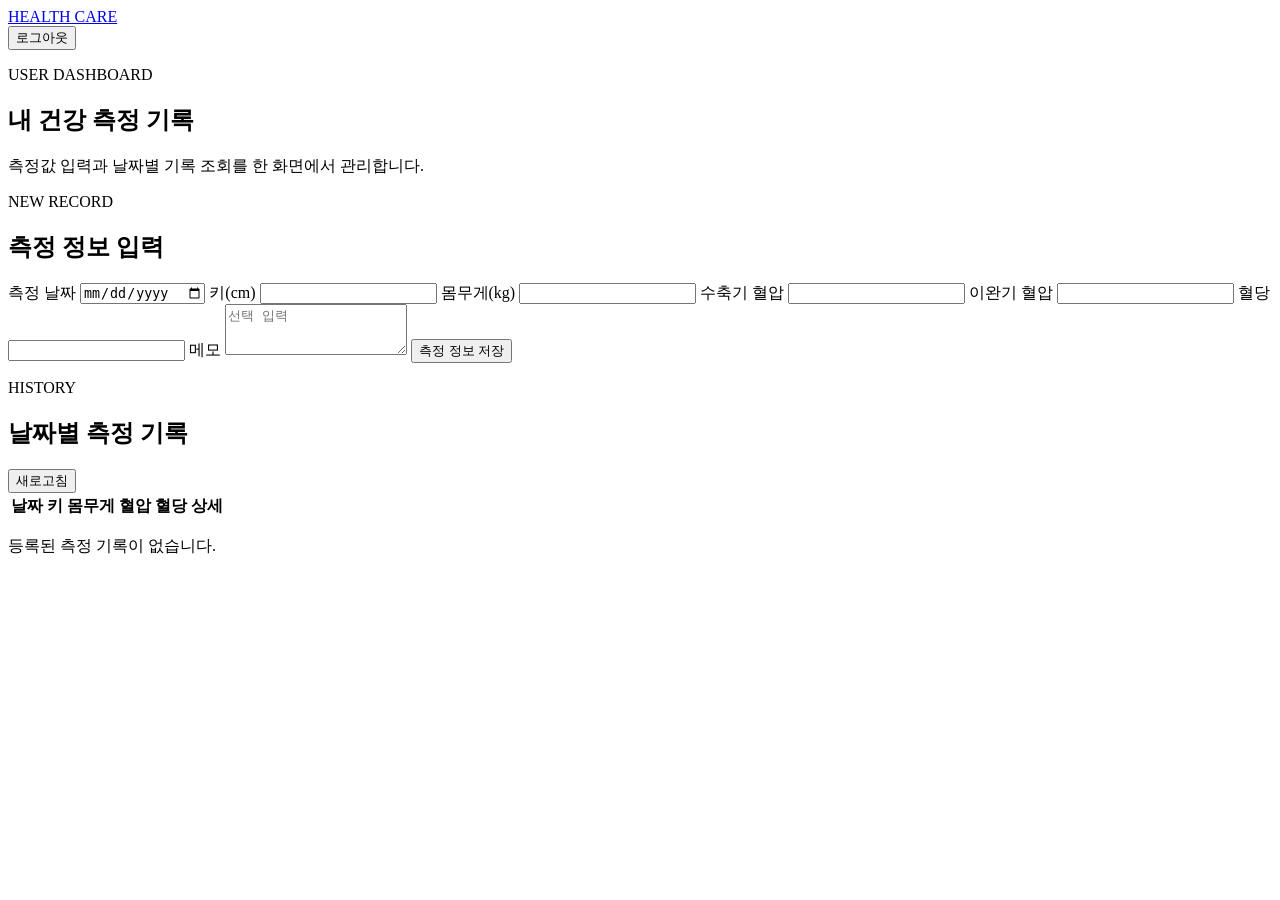
==== front/user.html @ ca00e6d1 "health-care-api" ====
<!doctype html>
<html lang="ko">
<head>
  <meta charset="utf-8">
  <meta name="viewport" content="width=device-width, initial-scale=1">
  <title>사용자 건강 기록</title>
  <link rel="stylesheet" href="/css/styles.css">
  <script defer src="/js/api.js"></script>
  <script defer src="/js/user.js"></script>
</head>
<body>
  <header class="topbar">
    <a class="brand-link" href="/">HEALTH CARE</a>
    <div class="topbar-actions">
      <span id="account-label" class="account-label"></span>
      <button id="logout-button" class="ghost-button" type="button">로그아웃</button>
    </div>
  </header>

  <main class="page-container">
    <section class="page-heading">
      <div>
        <p class="eyebrow">USER DASHBOARD</p>
        <h1>내 건강 측정 기록</h1>
      </div>
      <p>측정값 입력과 날짜별 기록 조회를 한 화면에서 관리합니다.</p>
    </section>

    <div id="message" class="message hidden" role="alert"></div>

    <section class="dashboard-grid">
      <article class="panel">
        <div class="panel-heading">
          <div>
            <p class="eyebrow">NEW RECORD</p>
            <h2>측정 정보 입력</h2>
          </div>
        </div>

        <form id="measurement-form" class="measurement-form">
          <label>
            측정 날짜
            <input id="measurement-date" name="date" type="date" required>
          </label>
          <label>
            키(cm)
            <input name="height" type="number" min="0.1" step="0.1" required>
          </label>
          <label>
            몸무게(kg)
            <input name="weight" type="number" min="0.1" step="0.1" required>
          </label>
          <label>
            수축기 혈압
            <input name="systolic" type="number" min="1" step="1" required>
          </label>
          <label>
            이완기 혈압
            <input name="diastolic" type="number" min="1" step="1" required>
          </label>
          <label>
            혈당
            <input name="blood_sugar" type="number" min="0" step="0.1" required>
          </label>
          <label class="full-width">
            메모
            <textarea name="memo" rows="3" placeholder="선택 입력"></textarea>
          </label>
          <button class="primary-button full-width" type="submit">측정 정보 저장</button>
        </form>
      </article>

      <article class="panel">
        <div class="panel-heading">
          <div>
            <p class="eyebrow">HISTORY</p>
            <h2>날짜별 측정 기록</h2>
          </div>
          <button id="refresh-button" class="ghost-button" type="button">새로고침</button>
        </div>

        <div class="table-wrap">
          <table>
            <thead>
              <tr>
                <th>날짜</th>
                <th>키</th>
                <th>몸무게</th>
                <th>혈압</th>
                <th>혈당</th>
                <th>상세</th>
              </tr>
            </thead>
            <tbody id="measurement-table-body"></tbody>
          </table>
        </div>
        <p id="empty-message" class="empty-state hidden">등록된 측정 기록이 없습니다.</p>
      </article>
    </section>
  </main>

  <dialog id="detail-dialog" class="detail-dialog">
    <div class="dialog-heading">
      <h2>측정 정보 상세</h2>
      <button id="dialog-close-button" class="icon-button" type="button" aria-label="닫기">×</button>
    </div>
    <dl id="measurement-detail" class="detail-list"></dl>
  </dialog>
</body>
</html>
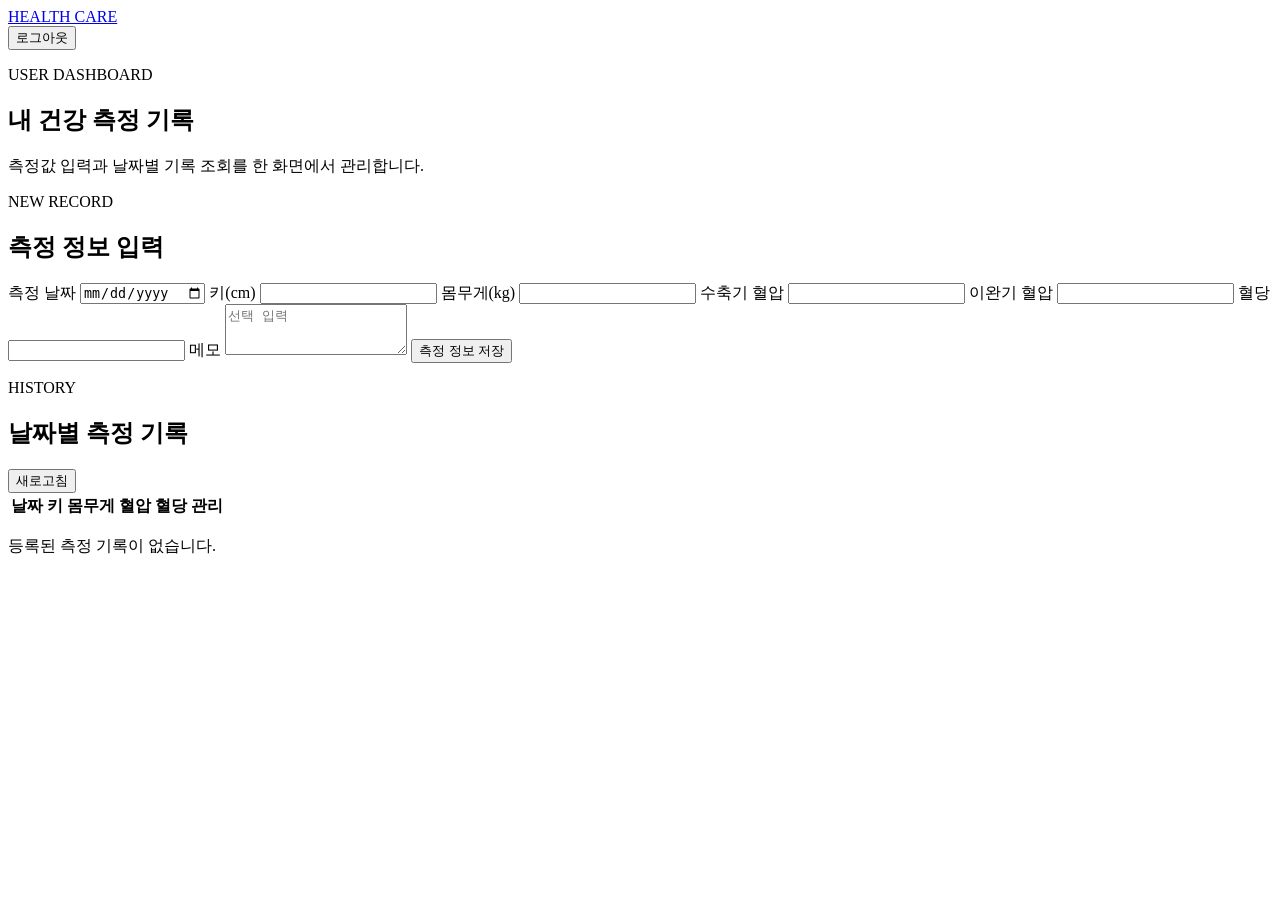
==== commit 00680d8a: "health-care-api" ====
--- a/front/user.html
+++ b/front/user.html
@@ -4,9 +4,9 @@
   <meta charset="utf-8">
   <meta name="viewport" content="width=device-width, initial-scale=1">
   <title>사용자 건강 기록</title>
-  <link rel="stylesheet" href="/css/styles.css">
-  <script defer src="/js/api.js"></script>
-  <script defer src="/js/user.js"></script>
+  <link rel="stylesheet" href="/css/styles.css?v=2">
+  <script defer src="/js/api.js?v=2"></script>
+  <script defer src="/js/user.js?v=2"></script>
 </head>
 <body>
   <header class="topbar">
@@ -88,7 +88,7 @@
                 <th>몸무게</th>
                 <th>혈압</th>
                 <th>혈당</th>
-                <th>상세</th>
+                <th>관리</th>
               </tr>
             </thead>
             <tbody id="measurement-table-body"></tbody>
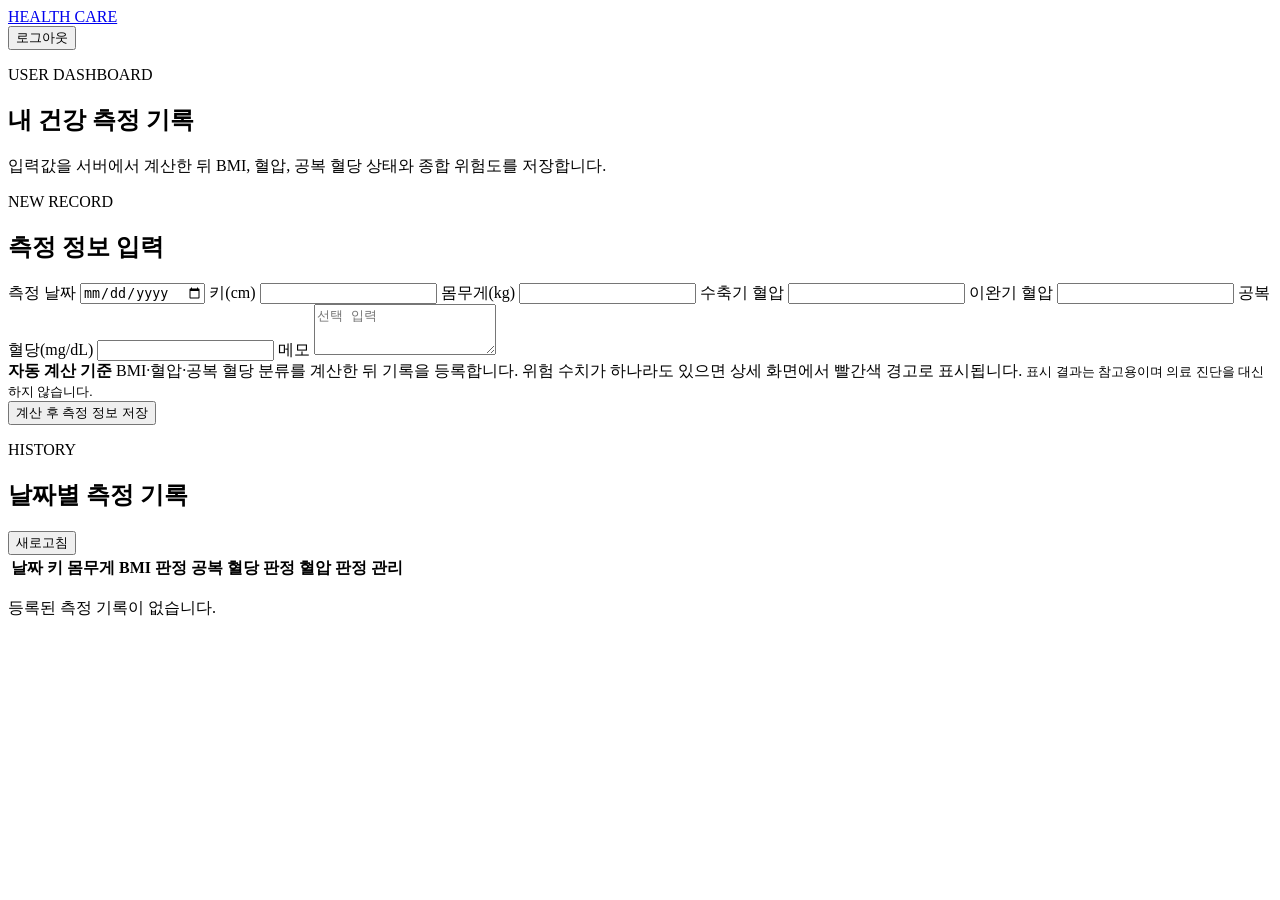
==== commit ebc1e4bc: "health-care-api" ====
--- a/front/user.html
+++ b/front/user.html
@@ -4,9 +4,9 @@
   <meta charset="utf-8">
   <meta name="viewport" content="width=device-width, initial-scale=1">
   <title>사용자 건강 기록</title>
-  <link rel="stylesheet" href="/css/styles.css?v=2">
-  <script defer src="/js/api.js?v=2"></script>
-  <script defer src="/js/user.js?v=2"></script>
+  <link rel="stylesheet" href="/css/styles.css?v=5">
+  <script defer src="/js/api.js?v=5"></script>
+  <script defer src="/js/user.js?v=5"></script>
 </head>
 <body>
   <header class="topbar">
@@ -23,7 +23,9 @@
         <p class="eyebrow">USER DASHBOARD</p>
         <h1>내 건강 측정 기록</h1>
       </div>
-      <p>측정값 입력과 날짜별 기록 조회를 한 화면에서 관리합니다.</p>
+      <p>
+        입력값을 서버에서 계산한 뒤 BMI, 혈압, 공복 혈당 상태와 종합 위험도를 저장합니다.
+      </p>
     </section>
 
     <div id="message" class="message hidden" role="alert"></div>
@@ -59,14 +61,26 @@
             <input name="diastolic" type="number" min="1" step="1" required>
           </label>
           <label>
-            혈당
+            공복 혈당(mg/dL)
             <input name="blood_sugar" type="number" min="0" step="0.1" required>
           </label>
           <label class="full-width">
             메모
             <textarea name="memo" rows="3" placeholder="선택 입력"></textarea>
           </label>
-          <button class="primary-button full-width" type="submit">측정 정보 저장</button>
+
+          <div class="calculation-notice full-width">
+            <strong>자동 계산 기준</strong>
+            <span>
+              BMI·혈압·공복 혈당 분류를 계산한 뒤 기록을 등록합니다.
+              위험 수치가 하나라도 있으면 상세 화면에서 빨간색 경고로 표시됩니다.
+            </span>
+            <small>표시 결과는 참고용이며 의료 진단을 대신하지 않습니다.</small>
+          </div>
+
+          <button class="primary-button full-width" type="submit">
+            계산 후 측정 정보 저장
+          </button>
         </form>
       </article>
 
@@ -80,14 +94,15 @@
         </div>
 
         <div class="table-wrap">
-          <table>
+          <table class="health-result-table compact-history-table">
             <thead>
               <tr>
                 <th>날짜</th>
                 <th>키</th>
                 <th>몸무게</th>
-                <th>혈압</th>
-                <th>혈당</th>
+                <th>BMI 판정</th>
+                <th>공복 혈당 판정</th>
+                <th>혈압 판정</th>
                 <th>관리</th>
               </tr>
             </thead>
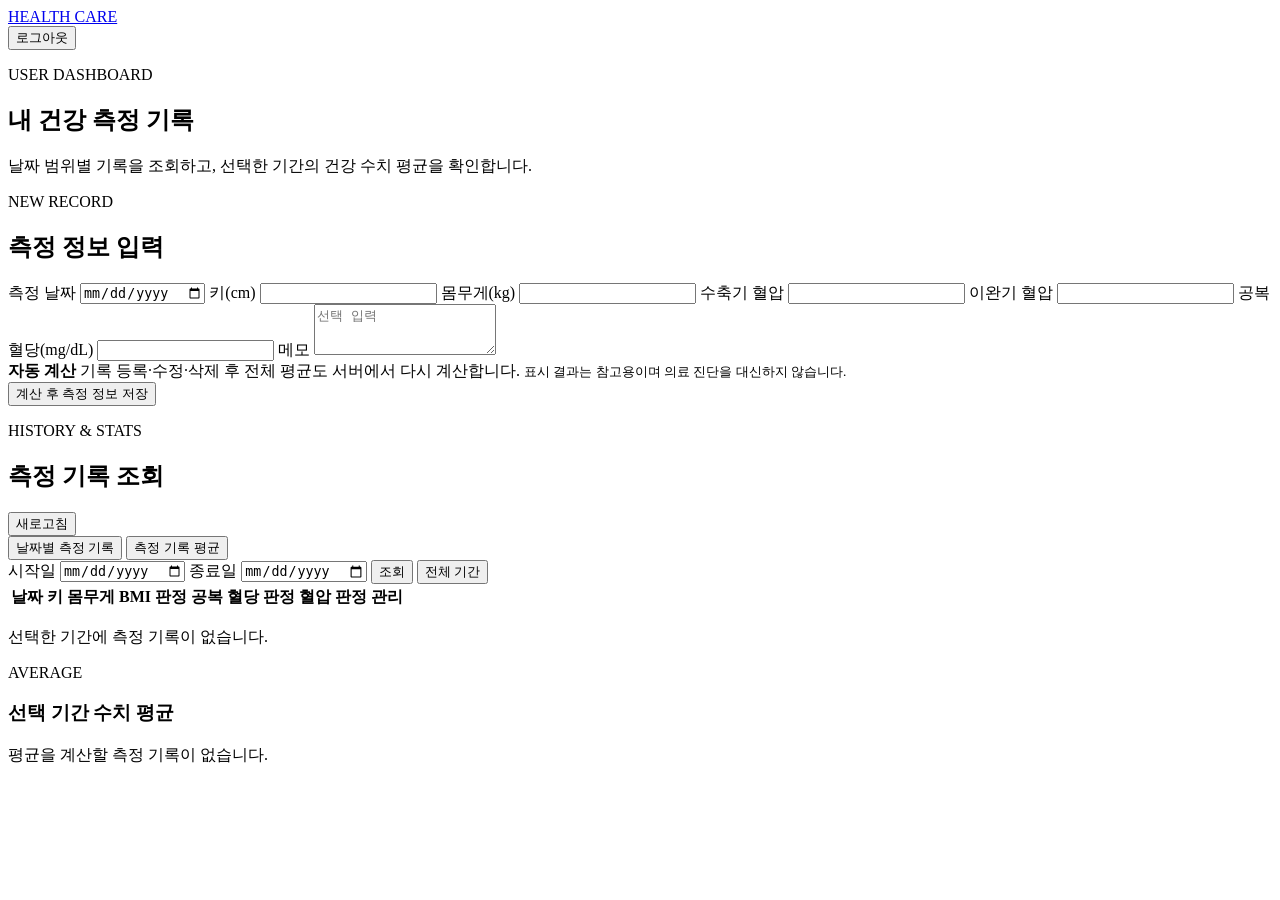
==== commit b209a605: "health-care-api" ====
--- a/front/user.html
+++ b/front/user.html
@@ -4,9 +4,9 @@
   <meta charset="utf-8">
   <meta name="viewport" content="width=device-width, initial-scale=1">
   <title>사용자 건강 기록</title>
-  <link rel="stylesheet" href="/css/styles.css?v=5">
-  <script defer src="/js/api.js?v=5"></script>
-  <script defer src="/js/user.js?v=5"></script>
+  <link rel="stylesheet" href="/css/styles.css?v=7">
+  <script defer src="/js/api.js?v=7"></script>
+  <script defer src="/js/user.js?v=7"></script>
 </head>
 <body>
   <header class="topbar">
@@ -24,7 +24,7 @@
         <h1>내 건강 측정 기록</h1>
       </div>
       <p>
-        입력값을 서버에서 계산한 뒤 BMI, 혈압, 공복 혈당 상태와 종합 위험도를 저장합니다.
+        날짜 범위별 기록을 조회하고, 선택한 기간의 건강 수치 평균을 확인합니다.
       </p>
     </section>
 
@@ -70,10 +70,9 @@
           </label>
 
           <div class="calculation-notice full-width">
-            <strong>자동 계산 기준</strong>
+            <strong>자동 계산</strong>
             <span>
-              BMI·혈압·공복 혈당 분류를 계산한 뒤 기록을 등록합니다.
-              위험 수치가 하나라도 있으면 상세 화면에서 빨간색 경고로 표시됩니다.
+              기록 등록·수정·삭제 후 전체 평균도 서버에서 다시 계산합니다.
             </span>
             <small>표시 결과는 참고용이며 의료 진단을 대신하지 않습니다.</small>
           </div>
@@ -84,32 +83,90 @@
         </form>
       </article>
 
-      <article class="panel">
-        <div class="panel-heading">
+      <article class="panel history-panel">
+        <div class="panel-heading history-heading">
           <div>
-            <p class="eyebrow">HISTORY</p>
-            <h2>날짜별 측정 기록</h2>
+            <p class="eyebrow">HISTORY &amp; STATS</p>
+            <h2>측정 기록 조회</h2>
           </div>
           <button id="refresh-button" class="ghost-button" type="button">새로고침</button>
         </div>
 
-        <div class="table-wrap">
-          <table class="health-result-table compact-history-table">
-            <thead>
-              <tr>
-                <th>날짜</th>
-                <th>키</th>
-                <th>몸무게</th>
-                <th>BMI 판정</th>
-                <th>공복 혈당 판정</th>
-                <th>혈압 판정</th>
-                <th>관리</th>
-              </tr>
-            </thead>
-            <tbody id="measurement-table-body"></tbody>
-          </table>
+        <div class="view-switch" role="tablist">
+          <button
+            id="history-view-button"
+            class="view-switch-button active"
+            type="button"
+          >
+            날짜별 측정 기록
+          </button>
+          <button
+            id="average-view-button"
+            class="view-switch-button"
+            type="button"
+          >
+            측정 기록 평균
+          </button>
         </div>
-        <p id="empty-message" class="empty-state hidden">등록된 측정 기록이 없습니다.</p>
+
+        <form id="date-filter-form" class="date-filter-form">
+          <label>
+            시작일
+            <input id="filter-start-date" name="start_date" type="date">
+          </label>
+          <label>
+            종료일
+            <input id="filter-end-date" name="end_date" type="date">
+          </label>
+          <button class="primary-button" type="submit">조회</button>
+          <button id="filter-reset-button" class="ghost-button" type="button">
+            전체 기간
+          </button>
+        </form>
+
+        <section id="history-view" class="record-view">
+          <div class="table-wrap">
+            <table class="health-result-table compact-history-table">
+              <thead>
+                <tr>
+                  <th>날짜</th>
+                  <th>키</th>
+                  <th>몸무게</th>
+                  <th>BMI 판정</th>
+                  <th>공복 혈당 판정</th>
+                  <th>혈압 판정</th>
+                  <th>관리</th>
+                </tr>
+              </thead>
+              <tbody id="measurement-table-body"></tbody>
+            </table>
+          </div>
+
+          <p id="empty-message" class="empty-state hidden">
+            선택한 기간에 측정 기록이 없습니다.
+          </p>
+
+          <nav
+            id="pagination"
+            class="pagination hidden"
+            aria-label="측정 기록 페이지"
+          ></nav>
+        </section>
+
+        <section id="average-view" class="record-view hidden">
+          <div class="average-summary-heading">
+            <div>
+              <p class="eyebrow">AVERAGE</p>
+              <h3>선택 기간 수치 평균</h3>
+            </div>
+            <span id="average-period-label" class="period-label"></span>
+          </div>
+
+          <div id="average-cards" class="average-grid"></div>
+          <p id="average-empty-message" class="empty-state hidden">
+            평균을 계산할 측정 기록이 없습니다.
+          </p>
+        </section>
       </article>
     </section>
   </main>
@@ -121,5 +178,66 @@
     </div>
     <dl id="measurement-detail" class="detail-list"></dl>
   </dialog>
+
+  <dialog id="edit-dialog" class="detail-dialog edit-dialog">
+    <div class="dialog-heading">
+      <div>
+        <p class="eyebrow">PUT UPDATE</p>
+        <h2>측정 기록 전체 수정</h2>
+      </div>
+      <button
+        id="edit-dialog-close-button"
+        class="icon-button"
+        type="button"
+        aria-label="닫기"
+      >×</button>
+    </div>
+
+    <p class="edit-help">
+      모든 측정값을 다시 제출하며 건강 판정과 평균도 다시 계산합니다.
+    </p>
+
+    <form id="edit-measurement-form" class="measurement-form edit-measurement-form">
+      <input id="edit-measurement-id" name="measurement_id" type="hidden">
+
+      <label>
+        측정 날짜
+        <input id="edit-date" name="date" type="date" required>
+      </label>
+      <label>
+        키(cm)
+        <input id="edit-height" name="height" type="number" min="0.1" step="0.1" required>
+      </label>
+      <label>
+        몸무게(kg)
+        <input id="edit-weight" name="weight" type="number" min="0.1" step="0.1" required>
+      </label>
+      <label>
+        수축기 혈압
+        <input id="edit-systolic" name="systolic" type="number" min="1" step="1" required>
+      </label>
+      <label>
+        이완기 혈압
+        <input id="edit-diastolic" name="diastolic" type="number" min="1" step="1" required>
+      </label>
+      <label>
+        공복 혈당(mg/dL)
+        <input id="edit-blood-sugar" name="blood_sugar" type="number" min="0" step="0.1" required>
+      </label>
+      <label class="full-width">
+        메모
+        <textarea id="edit-memo" name="memo" rows="3" placeholder="선택 입력"></textarea>
+      </label>
+
+      <div class="dialog-form-actions full-width">
+        <button id="edit-cancel-button" class="ghost-button" type="button">
+          취소
+        </button>
+        <button class="primary-button" type="submit">
+          PUT으로 전체 수정
+        </button>
+      </div>
+    </form>
+  </dialog>
 </body>
 </html>
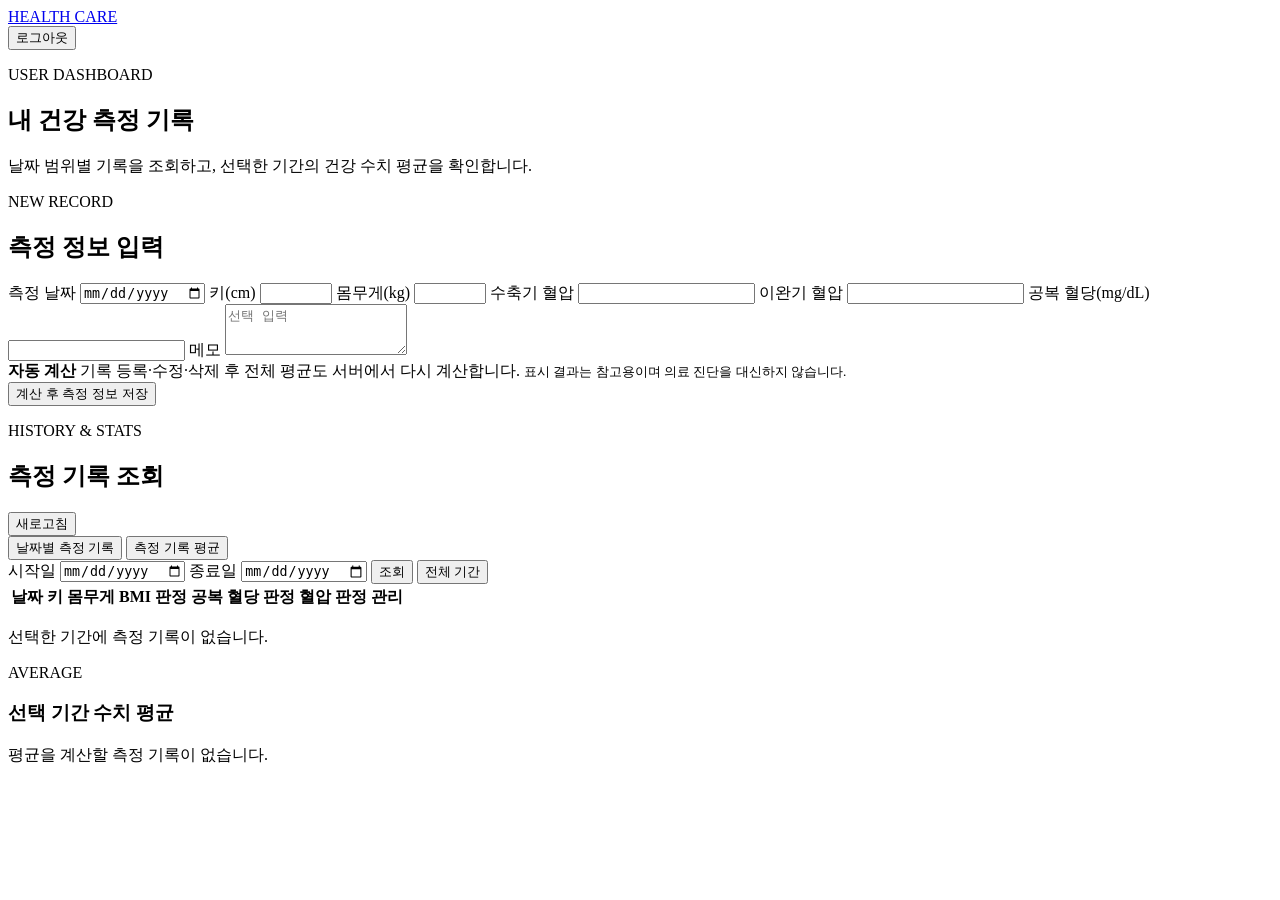
==== commit 8d67bc8d: "health-care-api" ====
--- a/front/user.html
+++ b/front/user.html
@@ -4,9 +4,9 @@
   <meta charset="utf-8">
   <meta name="viewport" content="width=device-width, initial-scale=1">
   <title>사용자 건강 기록</title>
-  <link rel="stylesheet" href="/css/styles.css?v=7">
-  <script defer src="/js/api.js?v=7"></script>
-  <script defer src="/js/user.js?v=7"></script>
+  <link rel="stylesheet" href="/css/styles.css?v=8">
+  <script defer src="/js/api.js?v=8"></script>
+  <script defer src="/js/user.js?v=8"></script>
 </head>
 <body>
   <header class="topbar">
@@ -46,11 +46,11 @@
           </label>
           <label>
             키(cm)
-            <input name="height" type="number" min="0.1" step="0.1" required>
+            <input name="height" type="number" min="0.1" max="299.9" step="0.1" inputmode="decimal" required>
           </label>
           <label>
             몸무게(kg)
-            <input name="weight" type="number" min="0.1" step="0.1" required>
+            <input name="weight" type="number" min="0.1" max="199.9" step="0.1" inputmode="decimal" required>
           </label>
           <label>
             수축기 혈압
@@ -206,11 +206,11 @@
       </label>
       <label>
         키(cm)
-        <input id="edit-height" name="height" type="number" min="0.1" step="0.1" required>
+        <input id="edit-height" name="height" type="number" min="0.1" max="299.9" step="0.1" inputmode="decimal" required>
       </label>
       <label>
         몸무게(kg)
-        <input id="edit-weight" name="weight" type="number" min="0.1" step="0.1" required>
+        <input id="edit-weight" name="weight" type="number" min="0.1" max="199.9" step="0.1" inputmode="decimal" required>
       </label>
       <label>
         수축기 혈압
